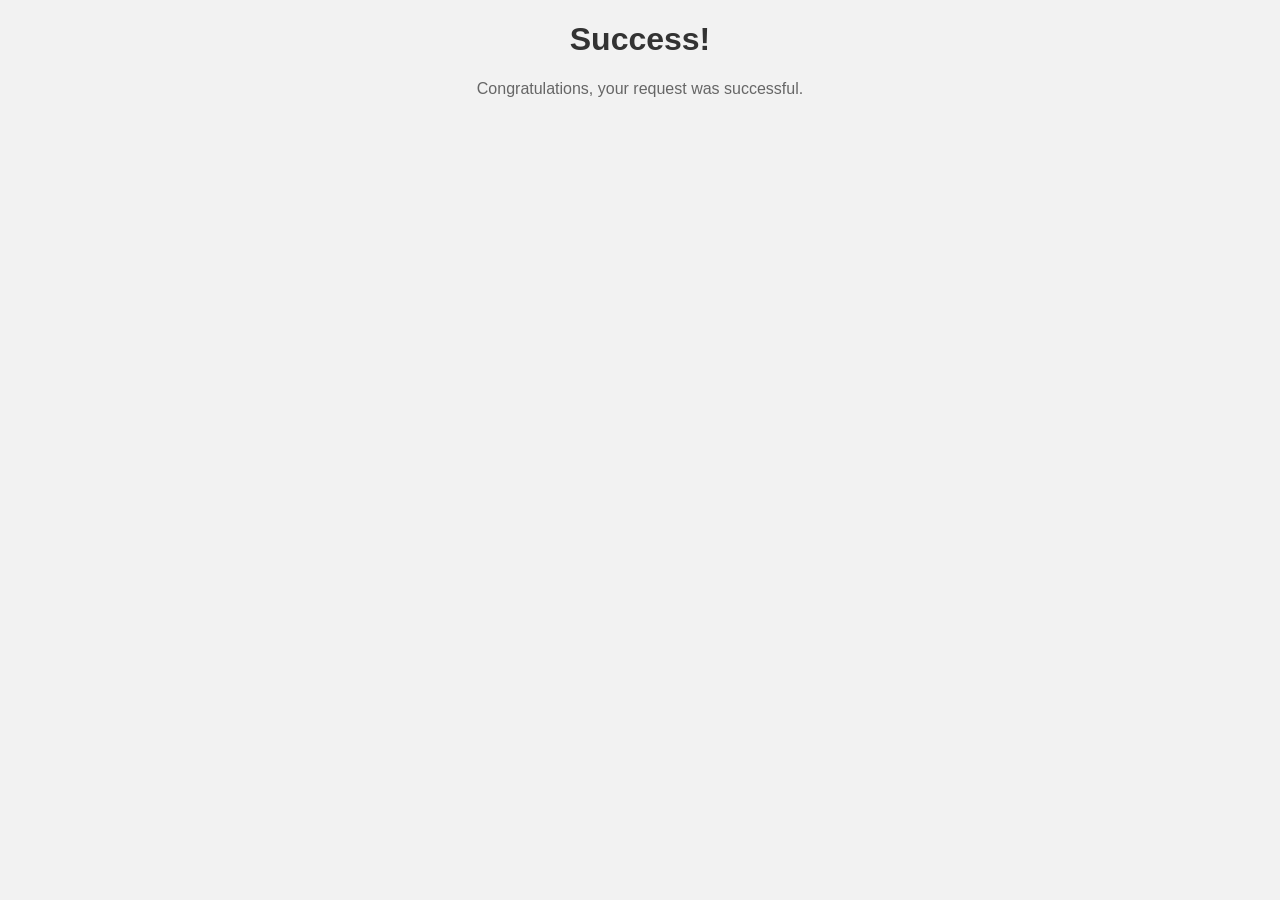
==== src/main/resources/templates/success.html @ ea57b196 "error succes" ====
<!DOCTYPE html>
<html>
<head>
    <title>Success Page</title>
    <style>
        body {
            font-family: Arial, sans-serif;
            background-color: #f2f2f2;
        }

        h1 {
            color: #333;
            text-align: center;
        }

        p {
            color: #666;
            text-align: center;
        }
    </style>
</head>
<body>
    <h1>Success!</h1>
    <p>Congratulations, your request was successful.</p>
</body>
</html>
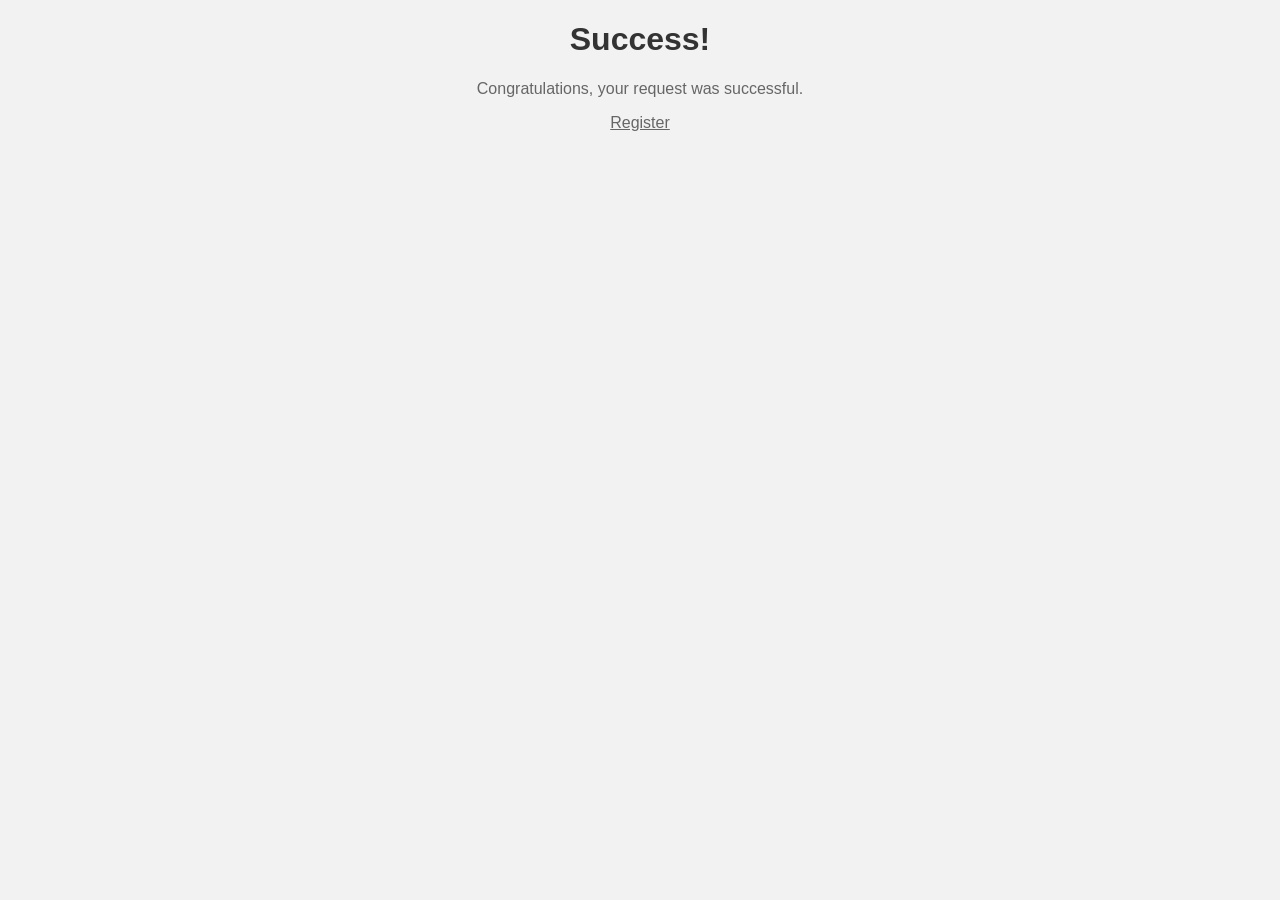
==== commit 278333ae: "interface" ====
--- a/src/main/resources/templates/success.html
+++ b/src/main/resources/templates/success.html
@@ -17,10 +17,17 @@
             color: #666;
             text-align: center;
         }
+        a {
+            color: #666;
+            text-align: center;
+        }
     </style>
 </head>
 <body>
     <h1>Success!</h1>
     <p>Congratulations, your request was successful.</p>
+    <div style="text-align: center;">
+        <a href="/test">Register</a>
+    </div>
 </body>
 </html>
